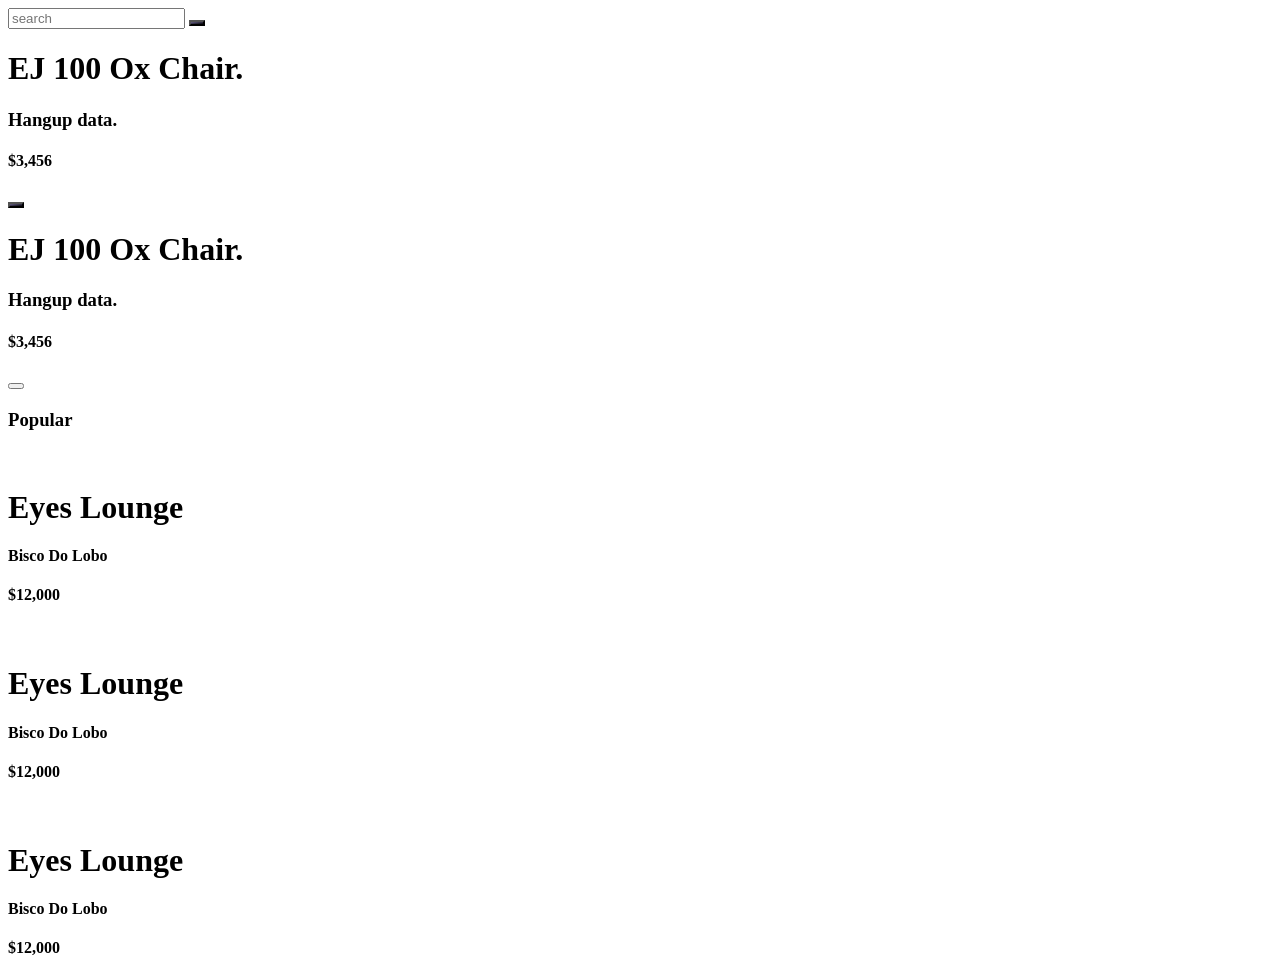
==== Add Cart/index.html @ 4c0b2159 "Add to cart" ====
<!DOCTYPE html>
<html lang="en">

<head>
    <meta charset="UTF-8">
    <meta name="viewport" content="width=device-width, initial-scale=1.0">
    <title>Document</title>
    <link rel="stylesheet" href="style.css">
    <link href="https://cdn.jsdelivr.net/npm/remixicon@4.1.0/fonts/remixicon.css" rel="stylesheet" />
    <script src="https://cdn.tailwindcss.com"></script>
</head>

<body>
    <div class="w-full min-h-screen bg-zinc-100 font-['gilroy']">
        <div class="nav flex justify-between items-center px-5 py-5 relative">
            <i class="text-lg ri-menu-2-line"></i>
            <i class="carticon text-lg ri-shopping-bag-2-fill"></i>
            <div class="cartexpnd hidden w-52 bg-zinc-100 rounded-lg absolute top-[80%] right-5 flex flex-col gap-2">

            </div>
        </div>
        <div class="input flex justify-between px-5 gap-2">
            <input class="font-semibold capitalize px-4 py-3 rounded-lg w-full bg-zinc-200 outline-none" type="text"
                placeholder="search">
            <button class="px-4 py-3 text-white rounded-xl shader"><i class="ri-equalizer-fill"></i></button>
        </div>
        <div class="categories py-8 flex items-center gap-5 pl-5 whitespace-nowrap overflow-auto">
            <div class="icon rounded-full px-6 shadow-xl shadow-black/40 py-5 shader text-yellow-400">
                <i class="text-lg ri-home-2-line"></i>
            </div>
            <div class="icon rounded-full shadow-md shadow-slate/10 px-5 py-4">
                <i class="text-lg ri-scroll-to-bottom-line"></i>
            </div>
            <div class="icon rounded-full shadow-md shadow-slate/10 px-5 py-4">
                <i class="text-lg ri-store-2-line"></i>
            </div>
            <div class="icon rounded-full shadow-md shadow-slate/10 px-5 py-4">
                <i class="text-lg ri-bookmark-line"></i>
            </div>
            <div class="icon rounded-full shadow-md shadow-slate/10 px-5 py-4">
                <i class="text-lg ri-global-line"></i>
            </div>
            <div class="icon rounded-full shadow-md shadow-slate/10 px-5 py-4">
                <i class="text-lg ri-service-line"></i>
            </div>
            <div class="icon rounded-full shadow-md shadow-slate/10 px-5 py-4">
                <i class="text-lg ri-home-2-fill"></i>
            </div>
        </div>
        <div class="products whitespace-nowrap flex overflow-auto px-5 gap-5">
            <div class="product w-fit rounded-xl p-2 bg-white">
                <div class="image w-[14rem] h-[13rem] bg-zinc-200 rounded-xl"></div>
                <div class="data w-full px-2 py-5">
                    <h1 class="font-semibold text-xl leading-none tracking-tight">EJ 100 Ox Chair.</h1>
                    <div class="flex justify-between w-full items-center mt-2">
                        <div class="w-1/2">
                            <h3 class="font-semibold opacity-20">Hangup data.</h3>
                            <h4 class="font-semibold mt-2">$3,456</h4>
                        </div>
                        <button class="w-10 h-10 rounded-full shader text-yellow-400"><i
                                class="ri-add-line"></i></button>
                    </div>
                </div>
            </div>
            <div class="product w-fit rounded-xl p-2 bg-white">
                <div class="image w-[14rem] h-[13rem] bg-zinc-200 rounded-xl"></div>
                <div class="data w-full px-2 py-5">
                    <h1 class="font-semibold text-xl leading-none tracking-tight">EJ 100 Ox Chair.</h1>
                    <div class="flex justify-between w-full items-center mt-2">
                        <div class="w-1/2">
                            <h3 class="font-semibold opacity-20">Hangup data.</h3>
                            <h4 class="font-semibold mt-2">$3,456</h4>
                        </div>
                        <button class="w-10 h-10 rounded-full bg-[#4A4563] text-yellow-400"><i
                                class="ri-add-line"></i></button>
                    </div>
                </div>
            </div>
        </div>
        <div class="populardiv mt-5">
            <h3 class="text-2xl pl-5 font-semibold">Popular</h3>
            <div class="populars mt-5 flex whitespace-nowrap gap-5 overflow-auto w-full pl-5">
                <div class="popular bg-white p-2 rounded-2xl flex items-start gap-3 w-[60%] flex-shrink-0">
                    <div class="w-20 h-20 bg-red-500 flex-shrink-0 rounded-2xl border-4 border-white overflow-hidden">
                        <img class="w-full h-full object-cover"
                            src="https://images.unsplash.com/photo-1571575173700-afb9492e6a50?q=80&w=3412&auto=format&fit=crop&ixlib=rb-4.0.3&ixid=M3wxMjA3fDB8MHxwaG90by1wYWdlfHx8fGVufDB8fHx8fA%3D%3D"
                            alt="">
                    </div>
                    <div class="data py-2 w-full">
                        <h1 class="leading-none font-semibold">Eyes Lounge</h1>
                        <h4 class="leading-none mt-2 text-sm font-semibold opacity-20">Bisco Do Lobo</h4>
                        <h4 class="mt-3 font-semibold text-zinc-500">$12,000</h4>
                    </div>
                </div>
                <div class="popular bg-white p-2 rounded-2xl flex items-start gap-3 w-[60%] flex-shrink-0">
                    <div class="w-20 h-20 bg-red-500 flex-shrink-0 rounded-2xl border-4 border-white overflow-hidden">
                        <img class="w-full h-full object-cover"
                            src="https://images.unsplash.com/photo-1571575173700-afb9492e6a50?q=80&w=3412&auto=format&fit=crop&ixlib=rb-4.0.3&ixid=M3wxMjA3fDB8MHxwaG90by1wYWdlfHx8fGVufDB8fHx8fA%3D%3D"
                            alt="">
                    </div>
                    <div class="data py-2 w-full">
                        <h1 class="leading-none font-semibold">Eyes Lounge</h1>
                        <h4 class="leading-none mt-2 text-sm font-semibold opacity-20">Bisco Do Lobo</h4>
                        <h4 class="mt-3 font-semibold text-zinc-500">$12,000</h4>
                    </div>
                </div>
                <div class="popular bg-white p-2 rounded-2xl flex items-start gap-3 w-[60%] flex-shrink-0">
                    <div class="w-20 h-20 bg-red-500 flex-shrink-0 rounded-2xl border-4 border-white overflow-hidden">
                        <img class="w-full h-full object-cover"
                            src="https://images.unsplash.com/photo-1571575173700-afb9492e6a50?q=80&w=3412&auto=format&fit=crop&ixlib=rb-4.0.3&ixid=M3wxMjA3fDB8MHxwaG90by1wYWdlfHx8fGVufDB8fHx8fA%3D%3D"
                            alt="">
                    </div>
                    <div class="data py-2 w-full">
                        <h1 class="leading-none font-semibold">Eyes Lounge</h1>
                        <h4 class="leading-none mt-2 text-sm font-semibold opacity-20">Bisco Do Lobo</h4>
                        <h4 class="mt-3 font-semibold text-zinc-500">$12,000</h4>
                    </div>
                </div>
            </div>
        </div>
        <div class="footer flex items-center justify-between px-10 fixed bottom-0 left-0 w-full py-5 bg-white">
            <div class="flex gap-10">
                <i class="text-xl text-[#69628a] ri-home-2-fill"></i>
                <i class="text-xl opacity-20 ri-heart-fill"></i>
            </div>
            <i
                class="text-xl absolute shader top-0 left-1/2 -translate-y-1/3 -translate-x-1/2 flex items-center justify-center rounded-full shadow-xl shadow-black/30 w-[4rem] h-[4rem] ri-shopping-bag-fill text-yellow-400"></i>
            <div class="flex gap-10">
                <i class="text-xl opacity-20 ri-settings-fill"></i>
                <i class="text-xl opacity-20 ri-user-fill"></i>
            </div>
        </div>
    </div>
</body>

</html>
---- Add Cart/style.css ----
.products::-webkit-scrollbar{
    display: none;
}

.categories::-webkit-scrollbar{
    display: none;
}

.populars::-webkit-scrollbar{
    display: none;
}

.shader{
    background: linear-gradient(to right bottom, #69628a, #040309);
}
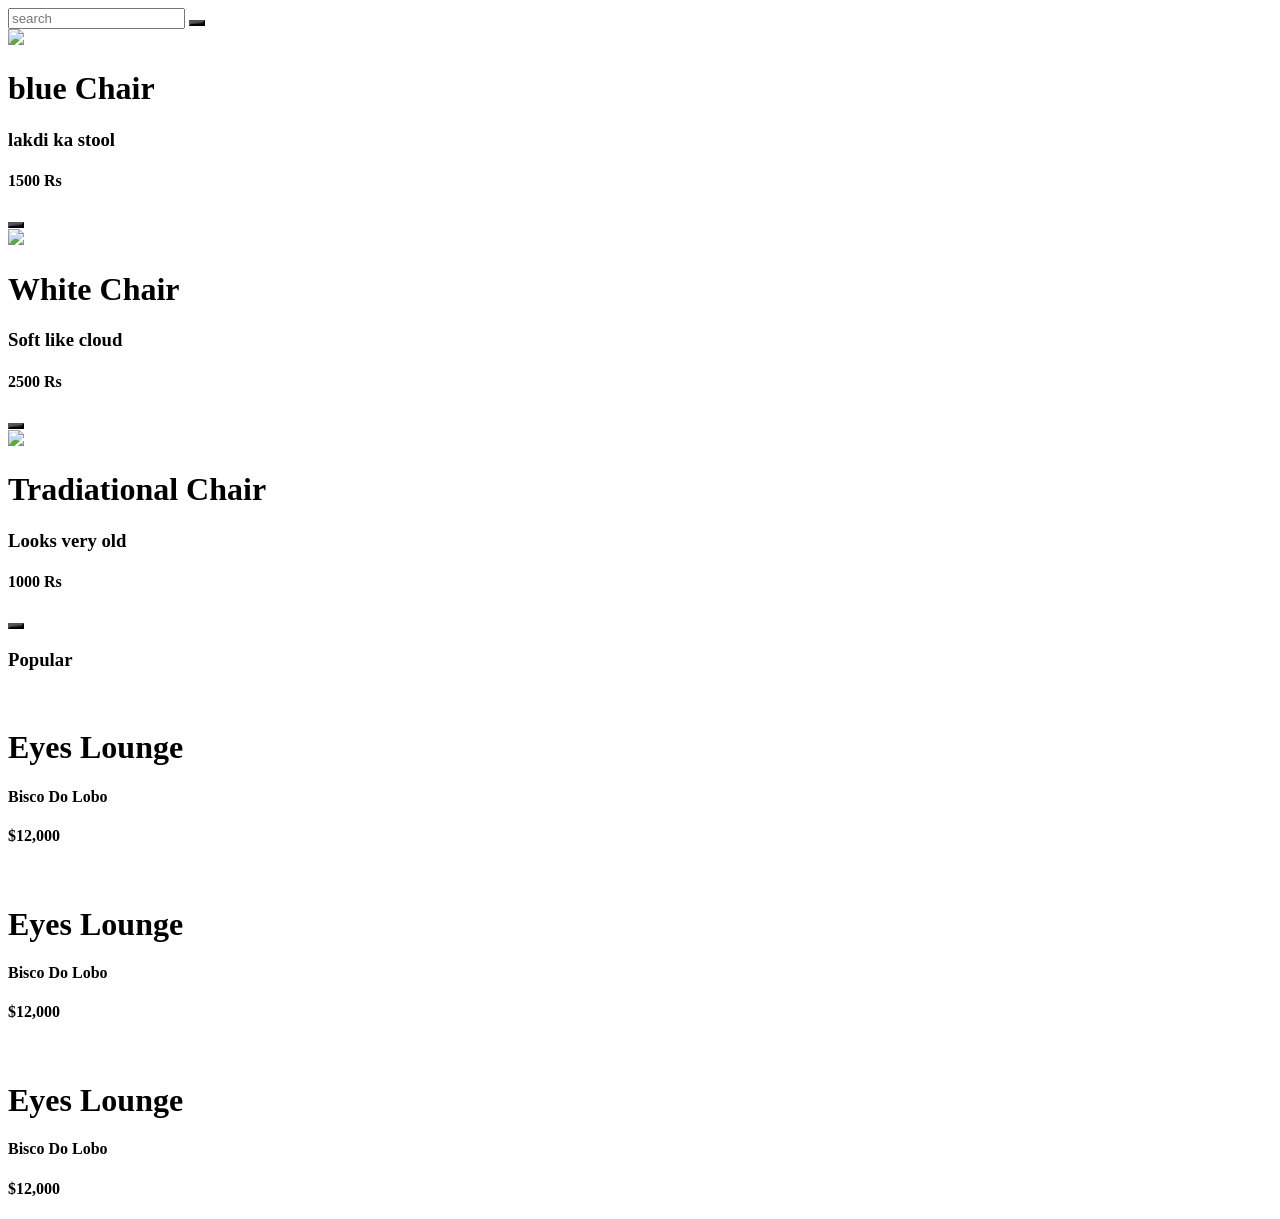
==== commit 4904a828: "create cart function" ====
--- a/Add Cart/index.html
+++ b/Add Cart/index.html
@@ -48,34 +48,8 @@
             </div>
         </div>
         <div class="products whitespace-nowrap flex overflow-auto px-5 gap-5">
-            <div class="product w-fit rounded-xl p-2 bg-white">
-                <div class="image w-[14rem] h-[13rem] bg-zinc-200 rounded-xl"></div>
-                <div class="data w-full px-2 py-5">
-                    <h1 class="font-semibold text-xl leading-none tracking-tight">EJ 100 Ox Chair.</h1>
-                    <div class="flex justify-between w-full items-center mt-2">
-                        <div class="w-1/2">
-                            <h3 class="font-semibold opacity-20">Hangup data.</h3>
-                            <h4 class="font-semibold mt-2">$3,456</h4>
-                        </div>
-                        <button class="w-10 h-10 rounded-full shader text-yellow-400"><i
-                                class="ri-add-line"></i></button>
-                    </div>
-                </div>
-            </div>
-            <div class="product w-fit rounded-xl p-2 bg-white">
-                <div class="image w-[14rem] h-[13rem] bg-zinc-200 rounded-xl"></div>
-                <div class="data w-full px-2 py-5">
-                    <h1 class="font-semibold text-xl leading-none tracking-tight">EJ 100 Ox Chair.</h1>
-                    <div class="flex justify-between w-full items-center mt-2">
-                        <div class="w-1/2">
-                            <h3 class="font-semibold opacity-20">Hangup data.</h3>
-                            <h4 class="font-semibold mt-2">$3,456</h4>
-                        </div>
-                        <button class="w-10 h-10 rounded-full bg-[#4A4563] text-yellow-400"><i
-                                class="ri-add-line"></i></button>
-                    </div>
-                </div>
-            </div>
+           
+           
         </div>
         <div class="populardiv mt-5">
             <h3 class="text-2xl pl-5 font-semibold">Popular</h3>
@@ -131,6 +105,7 @@
             </div>
         </div>
     </div>
+<script src="script.js"></script>
 </body>
 
 </html>
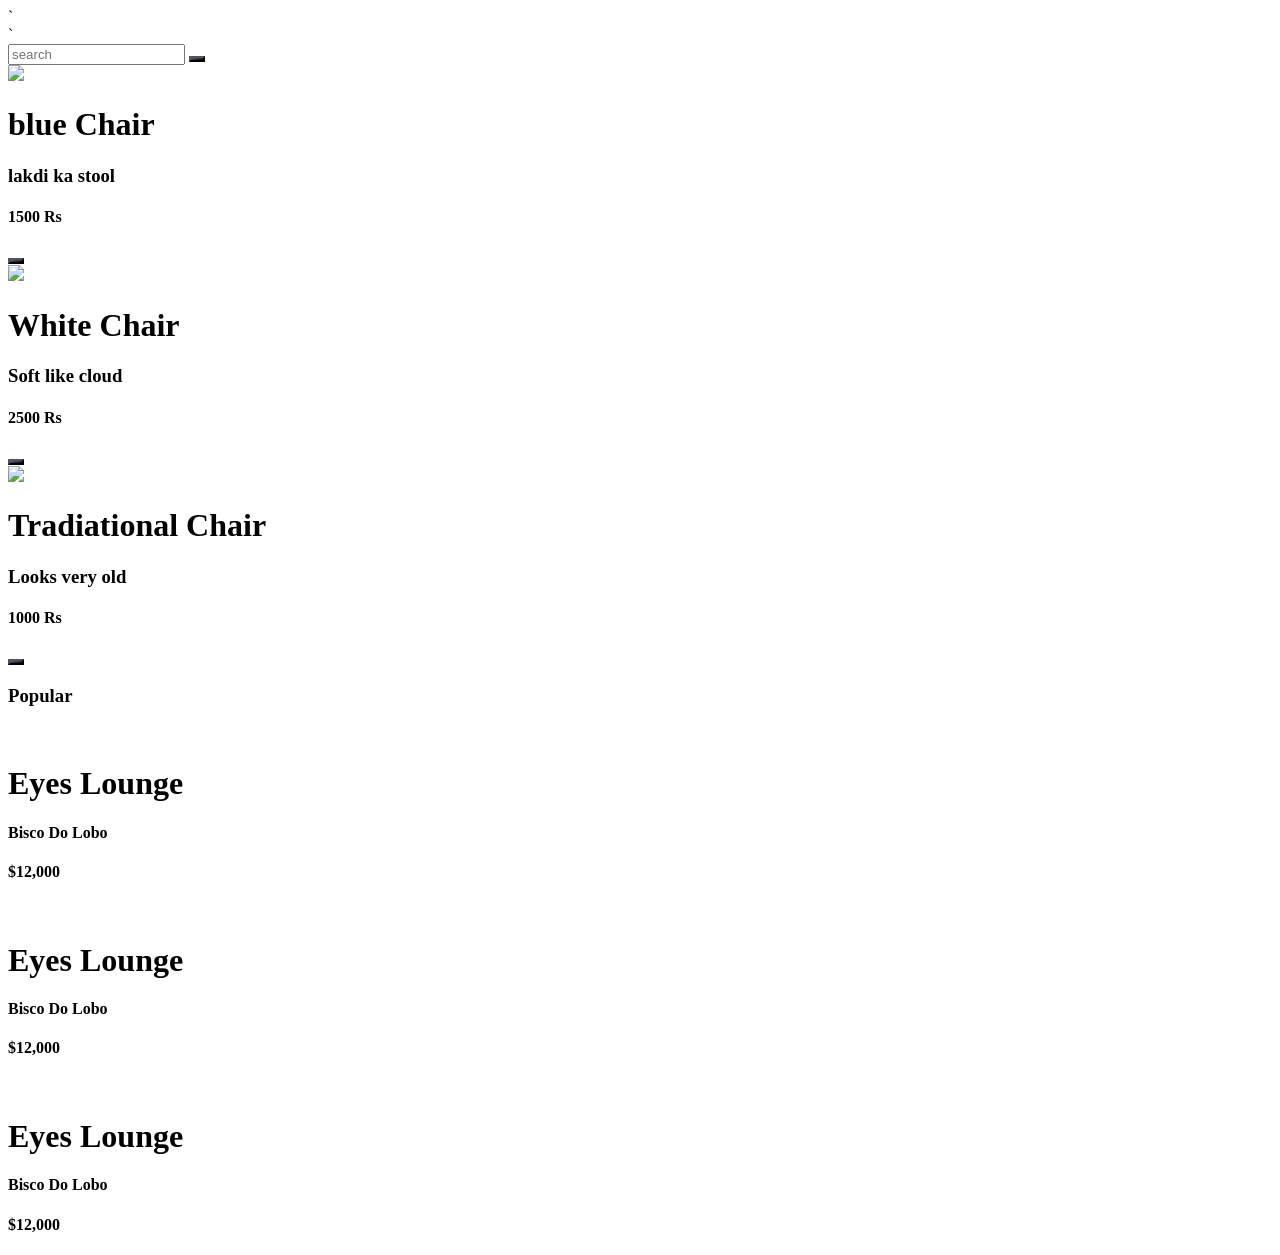
==== commit cf308ef8: "GSap Project" ====
--- a/Add Cart/index.html
+++ b/Add Cart/index.html
@@ -13,10 +13,9 @@
 <body>
     <div class="w-full min-h-screen bg-zinc-100 font-['gilroy']">
         <div class="nav flex justify-between items-center px-5 py-5 relative">
-            <i class="text-lg ri-menu-2-line"></i>
-            <i class="carticon text-lg ri-shopping-bag-2-fill"></i>
+`            <i class="carticon text-lg ri-shopping-bag-2-fill"></i>
             <div class="cartexpnd hidden w-52 bg-zinc-100 rounded-lg absolute top-[80%] right-5 flex flex-col gap-2">
-
+`
             </div>
         </div>
         <div class="input flex justify-between px-5 gap-2">
@@ -88,6 +87,7 @@
                         <h1 class="leading-none font-semibold">Eyes Lounge</h1>
                         <h4 class="leading-none mt-2 text-sm font-semibold opacity-20">Bisco Do Lobo</h4>
                         <h4 class="mt-3 font-semibold text-zinc-500">$12,000</h4>
+                        
                     </div>
                 </div>
             </div>
